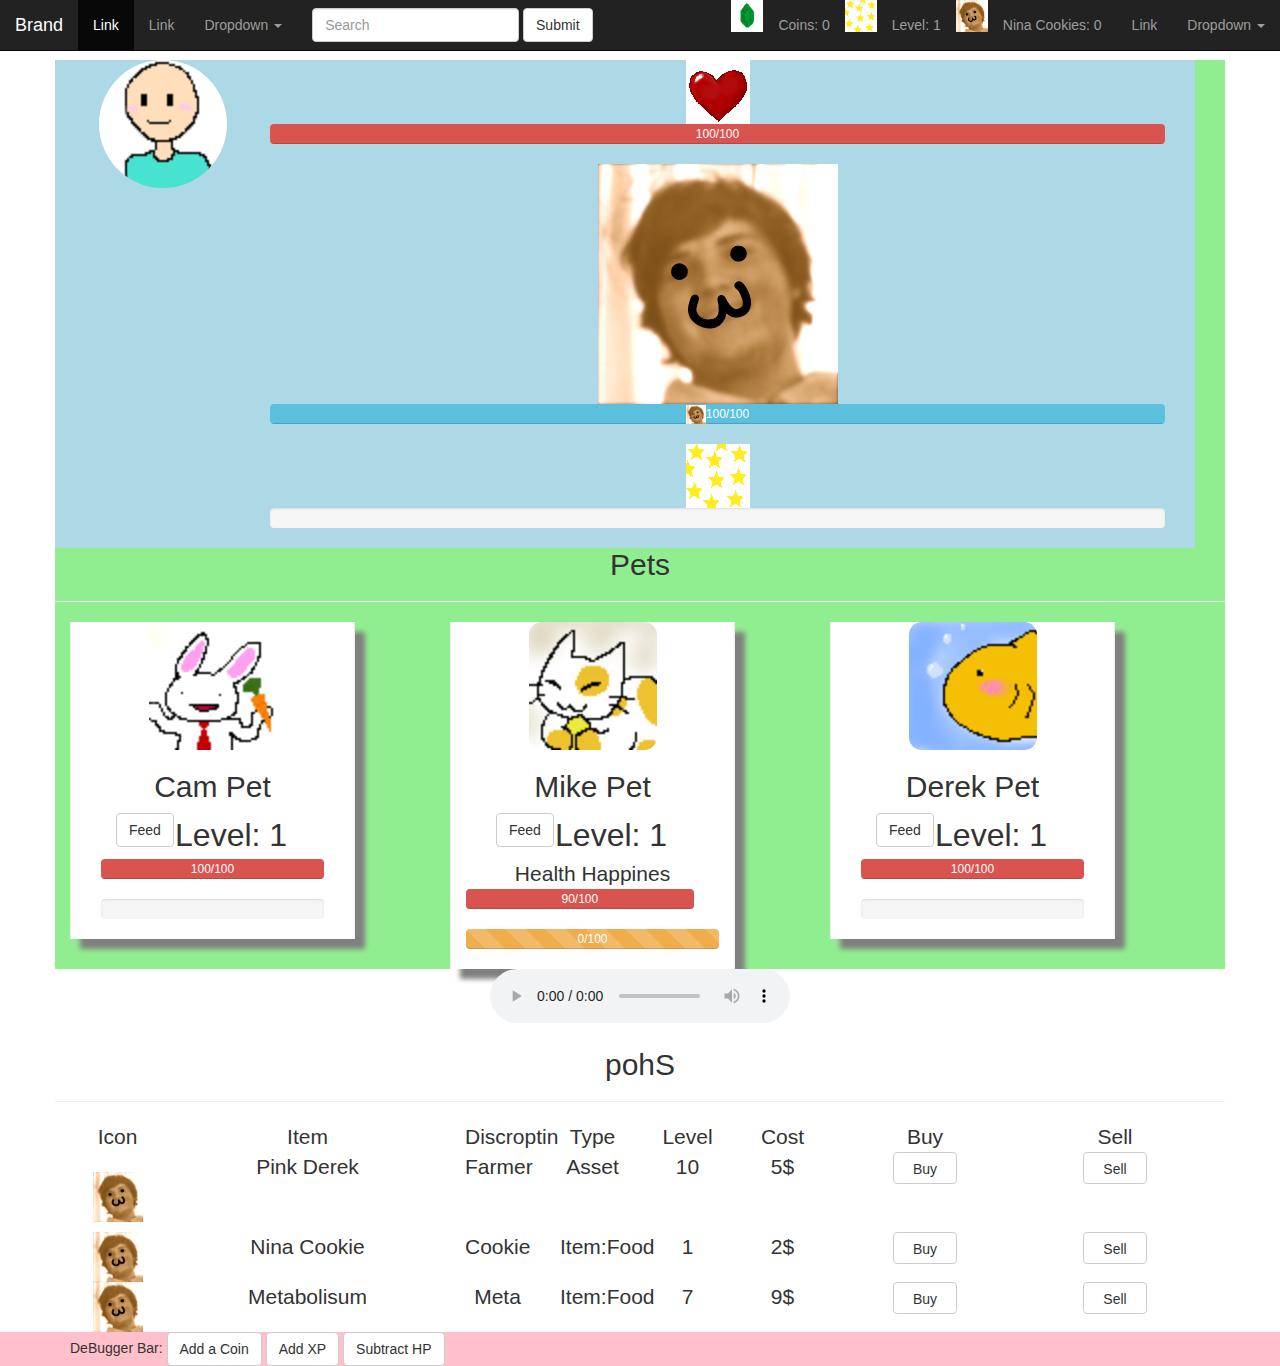
==== PieWebRPG-master/public/index.html @ 2f2db0a9 "Toon to Pie, new version" ====
<!DOCTYPE html>
<html>
	<head>
		<title>TBD Web RPG</title>
		<meta name = "viewport" content="width=device-width, initial-scale=1.0">
		<link href = "css/bootstrap.min.css" rel = "stylesheet" type="text/css">
		<link href = "css/styles.css" rel = "stylesheet" type="text/css">
	</head>

	<body>
		<nav class="navbar navbar-inverse navbar-fixed-top">
			<div class="container-fluid">
				<div class="navbar-header">
					<button type="button" class="navbar-toggle collapsed" data-toggle="collapse" data-target="#bs-example-navbar-collapse-1" aria-expanded="false">
						<span class="sr-only">Toggle navigation</span>
						
						<span class="icon-bar"></span>
						
						<span class="icon-bar"></span>
						
						<span class="icon-bar"></span>
					</button>
					
					<a class="navbar-brand" href="#">Brand</a>
				</div>

				<div class="collapse navbar-collapse" id="bs-example-navbar-collapse-1">
					<ul class="nav navbar-nav">
						<li class="active"><a href="#">Link <span class="sr-only">(current)</span></a></li>
						
						<li><a href="">Link</a></li>
						
						<li class="dropdown">
							<a href="#" class="dropdown-toggle" data-toggle="dropdown" role="button" aria-haspopup="true" aria-expanded="false">Dropdown <span class="caret"></span></a>
							<ul class="dropdown-menu">
								<li><a href="#">Action</a></li>
								
								<li><a href="#">Another action</a></li>
								
								<li><a href="#">Something else here</a></li>
								
								<li role="separator" class="divider"></li>
								
								<li><a href="#">Separated link</a></li>
								
								<li role="separator" class="divider"></li>
								
								<li><a href="#">One more separated link</a></li>
							</ul>
						</li>
					</ul>
					<form class="navbar-form navbar-left" role="search">
						<div class="form-group">
							<input type="text" class="form-control" placeholder="Search">
						</div>
						
						<button type="submit" class="btn btn-default">Submit</button>
					</form>
					<ul class="nav navbar-nav navbar-right">
						<li><img class=" img-responsive navBarStatIcons" src="img/staticon/coin.png"></img></li>

						<li><a class="" id="coin">Coins: 0</a></li>

						<li><img class=" img-responsive navBarStatIcons" src="img/staticon/exp.png"></img></li>

						<li><a class="" id="level">Level: 1</a></li>

						<li><img class=" img-responsive navBarStatIcons" src="img/item/food/food1.png"></img></li>

						<li><a class="" id="NinaCookie">Nina Cookies: 0</a></li>

						<li><a href="http://24.media.tumblr.com/tumblr_mdcyicRSCh1r84nrbo2_400.gif">Link</a></li>
						
						<li class="dropdown">
							<a href="#" class="dropdown-toggle" data-toggle="dropdown" role="button" aria-haspopup="true" aria-expanded="false">Dropdown <span class="caret"></span></a>
							
							<ul class="dropdown-menu">
								<li><a href="#">Action</a></li>
								
								<li><a href="#">Another action</a></li>
								
								<li><a href="#">Something else here</a></li>
								
								<li role="separator" class="divider"></li>
								
								<li><a href="#">Separated link</a></li>
							</ul>
						</li>
					</ul>
				</div>
			</div>
		</nav>

		<center>
			<div class="container" style="padding-top:60px">
				<div class="row playerBar col-md-12">
					<div class="col-md-2">
						<img class="shapeCircle" src="img/avatar/avatar1.png" alt="Avatar Icon" style="Width:128px;Height:128px;"></img>
					</div>

					<div class="col-md-10">

						<img class=" img-responsive" src="img/staticon/heart.png"></img>

						<div class="progress">

							<div class="progress-bar progress-bar-danger" role="progressbar" aria-valuenow="0" aria-valuemin="0" aria-valuemax="100" id="hpBar" style="width: 100%">100/100</div>
						</div>

						<img class=" img-responsive" src="img/staticon/mana.png"></img>

						<div class="progress">

							<div class="progress-bar progress-bar-info" role="progressbar" aria-valuenow="0" aria-valuemin="0" aria-valuemax="100" id="manaBar" style="width: 100%"><img class="imgtemp" src="img/staticon/mana.png" ></img>100/100</div>
						</div>

						<img class=" img-responsive" src="img/staticon/exp.png"></img>

						<div class="progress">

							<div class="progress-bar progress-bar-success" role="progressbar" aria-valuenow="0" aria-valuemin="0" aria-valuemax="100" id="xpBar" style="width: 0%"></div>
						</div>

					</div>
				</div>

				<div class="row pets">
					<h2>Pets</h2>

					<hr></hr>

					<div class="col-md-12">

						<div class="petBorder col-md-3">
							<img class=" peticon img-responsive" src="img/pet/pet1.png"></img>

							<h2>Cam Pet</h2>
							
							<div class="col-md-12">
								<div class="col-md-2">
									<button type="button" class="btn btn-default feedNinaCookie" onclick="feedNinaCookie()">Feed</button>
								</div>
								<div class="petLevel col-md-10" id="petCamLevel">
									Level: 1
								</div>
							</div>

							<div class="col-md-12">
								<div class="progress">
									<div class="progress-bar progress-bar-danger" role="progressbar" aria-valuenow="0" aria-valuemin="0" aria-valuemax="100" id="hpBar" style="width: 100%">100/100</div>
								</div>

								<div class="progress">
									<div class="progress-bar progress-bar-success" role="progressbar" aria-valuenow="0" aria-valuemin="0" aria-valuemax="100" id="xpBar" style="width: 0%"></div>
								</div>
							</div>
						</div>

						<div class="col-md-1"></div>

						<div class="petBorder example col-md-3">
							<img class=" peticon gthack imgMikePet img-responsive" src="img/pet/pet2.png"></img>

							<h2>Mike Pet</h2>
							
							<div class="col-md-12">
								<div class="col-md-2">
									<button type="button" class="btn btn-default feedNinaCookie" onclick="feedMikePet()">Feed</button>
								</div>
								<div class="petLevel col-md-10" id="levelMikePet">
									Level: 1
								</div>
							</div>

							Health

							<div class="col-md-12 progress progress-bar progress-bar-danger" role="progressbar" aria-valuenow="0" aria-valuemin="0" aria-valuemax="100" id="hpMikePet" style="width: 100%">100/100</div>
							

							Happines

							<div class="col-md-12 progress progress-bar progress-bar-warning progress-bar-striped active" role="progressbar" aria-valuenow="0" aria-valuemin="0" aria-valuemax="100" id="happyBarMikePet" style="width: 100%">0/100</div>
							
						</div>

						<div class="col-md-1"></div>
						<div class="petBorder col-md-3">
							<img class="peticon img-responsive" src="img/pet/pet3.png"></img>

							<h2>Derek Pet</h2>
							
							<div class="col-md-12">
								<div class="col-md-2">
									<button type="button" class="btn btn-default feedNinaCookie" onclick="feedNinaCookie()">Feed</button>
								</div>
								<div class="petLevel col-md-10" id="petCamLevel">
									Level: 1
								</div>
							</div>

							<div class="col-md-12">
								<div class="progress">
									<div class="progress-bar progress-bar-danger" role="progressbar" aria-valuenow="0" aria-valuemin="0" aria-valuemax="100" id="hpBar" style="width: 100%">100/100</div>
								</div>

								<div class="progress">
									<div class="progress-bar progress-bar-success" role="progressbar" aria-valuenow="0" aria-valuemin="0" aria-valuemax="100" id="xpBar" style="width: 0%"></div>
								</div>
							</div>
						</div>

					</div>

				</div>

				<audio controls>
					<source src="img/test.mp3" type="audio/mpeg">
					
					<bdo dir="rtl" >Your browser does not support the audio tag.</bdo>
				</audio>

				<div class="row">
					<div class="shop">
						<h2><bdo dir='rtl' >Shop</bdo></h2>

						<hr></hr>

						<div class="col-md-12">
							<div class="col-md-1">Icon</div>
							<div class="col-md-3">Item</div>
							<div class="col-md-1">Discroptin</div>
							<div class="col-md-1">Type</div>
							<div class="col-md-1">Level</div>
							<div class="col-md-1">Cost</div>
							<div class="col-md-2">Buy</div>
							<div class="col-md-2">Sell</div>
						</div>

						<div class="col-md-12">
							<div class="col-md-1">
								<img class="h2 " src="img/item/food/food1.png" alt="Derek Pet" style="Width:50px;Height:50px;"></img>
							</div>
							<div class="col-md-3">Pink Derek</div>
							<div class="col-md-1">Farmer</div>
							<div class="col-md-1">Asset</div>
							<div class="col-md-1">10</div>
							<div class="col-md-1">5$</div>
							<div class="col-md-2">
								<button type="button" class="btn btn-default" onclick="buyDerekPet()">Buy</button>
							</div>
							<div class="col-md-2">
								<button type="button" class="btn btn-default" onclick="buyMikePet()">Sell</button>
							</div>
						</div>

						<div class="col-md-12">
							<div class="col-md-1">
								<img class="" id="lolhi" src="img/item/food/food2.png" alt="ItemFoodNinaCookie" style="Width:50px;Height:50px;"></img>
							</div>
							<div class="col-md-3">Nina Cookie</div>
							<div class="col-md-1">Cookie</div>
							<div class="col-md-1">Item:Food</div>
							<div class="col-md-1">1</div>
							<div class="col-md-1">2$</div>
							<div class="col-md-2">
								<button type="button" class="btn btn-default" onclick="buyItemFoodNinaCookie()">Buy</button>
							</div>
							<div class="col-md-2">
								<button type="button" class="btn btn-default" onclick="sellItemFoodNinaCookie()">Sell</button>
							</div>
						</div>

						<div class="col-md-12">
							<div class="col-md-1">
								<img class="" src= "img/item/food/food3.png" alt="ItemFoodNinaCookie" style="Width:50px;Height:50px;"></img>
							</div>
							<div class="col-md-3">Metabolisum</div>
							<div class="col-md-1">Meta</div>
							<div class="col-md-1">Item:Food</div>
							<div class="col-md-1">7</div>
							<div class="col-md-1">9$</div>
							<div class="col-md-2">
								<button type="button" class="btn btn-default" onclick="buyItemFoodNinaCookie()">Buy</button>
							</div>
							<div class="col-md-2">
								<button type="button" class="btn btn-default" onclick="sellItemFoodNinaCookie()">Sell</button>
							</div>
						</div>
					</div>
				</div>
			</div>
		</center>

		<footer class="footer">
			<div class="container">
				<div class="test-buttons">
					DeBugger Bar:  
					<button type="button" class="btn btn-default" onclick="addCoin()">Add a Coin</button>
					<button type="button" class="btn btn-default" onclick="addXp()">Add XP</button>
					<button type="button" class="btn btn-default" onclick="subHp()">Subtract HP</button>
				</div>
			</div>
		</footer>

		<script src = "js/test.js"></script>
		<script src = "http://ajax.googleapis.com/ajax/libs/jquery/1.10.2/jquery.min.js"></script>
		<script src = "js/bootstrap.js"></script>
	</body>
<html>
---- PieWebRPG-master/public/css/styles.css ----
body{

	margin:0px;
	background-image: "img/item/food/food1.png";
	background-size: cover;


}


.shop{
	font-size: 21px;
}
.shop button{

	width: 64px;
	height: 32px;

}

h2123123123123123 {
    
    
    -webkit-transition: width 2s; /* For Safari 3.1 to 6.0 */
    transition: width 2s;
}

h2123123123123:hover {
    width: 300px;
}


.gthack {
    width: 100px;
    height: 100px;
    background-color:rgba(255,255,255,.5);
    color: red;
    opacity: hpMikePet;
    position: relative;
    -webkit-animation-name: example; /* Chrome, Safari, Opera */
    -webkit-animation-duration: 4s; /* Chrome, Safari, Opera */
    animation-name: spinIn10;
    animation-duration: 2s;
    animation-iteration-count: infinite;

}

/* Chrome, Safari, Opera */
@-webkit-keyframes example {
    0%   {background-color:red; transform: rotate(0deg); left:10px; top:30px;}
    25%  {background-color:yellow; transform: rotate(90deg); left:30px; top:50px;}
    50%  {background-color:blue; transform: rotate(180deg); left:20px; top:80px;}
    75%  {background-color:green; transform: rotate(270deg); left:23px; top:30px;}
    100% {background-color:red; transform: rotate(360deg); left:60px; top:45px;}
}

/* Standard syntax */
@keyframes example {
    0%   {background-color:red; transform: rotate(0deg); left:10px; top:30px;}
    25%  {background-color:yellow; transform: rotate(90deg); left:30px; top:50px;}
    50%  {background-color:blue; transform: rotate(180deg); left:20px; top:80px;}
    75%  {background-color:green; transform: rotate(270deg); left:23px; top:30px;}
    100% {background-color:red; transform: rotate(360deg); left:60px; top:45px;}
}

@keyframes spinIn10 {
    0%   {background-color:red; transform: rotate(0deg);}
    10%   {background-color:red; transform: rotate(36deg);}
    20%  {background-color:yellow; transform: rotate(72deg);}
    30%  {background-color:blue; transform: rotate(108deg);}
    40%  {background-color:green; transform: rotate(144deg);}
    50% {background-color:red; transform: rotate(180deg);}
    60%   {background-color:red; transform: rotate(216deg);}
    70%  {background-color:yellow; transform: rotate(252deg);}
    80%  {background-color:blue; transform: rotate(288deg);}
    90%  {background-color:green; transform: rotate(324deg);}
    100% {background-color:red; transform: rotate(360deg);}
}



footer{

	background-color: pink;
}
.playerStats{
	font-size: 24px;

}
.playerBar{

	background-color: lightblue;
}
.pets{

	background-color: lightgreen;
	font-size: 21px;
}
.imgtemp{

	width: 20px;
	height: 20px;

}

.shapeCircle{


	border-radius: 50%;

}

.peticon{

	border-radius: 10%;
	width:128px;
	height:128px;

}

.petBorder{

	background-color: white;
	border-left:1px solid #EEEEEE;
	border-right:1px solid #EEEEEE;
	box-shadow: 10px 10px 5px gray;
}
.petLevel{

	font-size: 32px;

}
.rotate90 {
	
    transform: rotate(90deg);
    transform: rotate(330deg);
    animation-duration: 4s;

}
.navBarStatIcons{

	height: 32px;
	width: 32px;


}
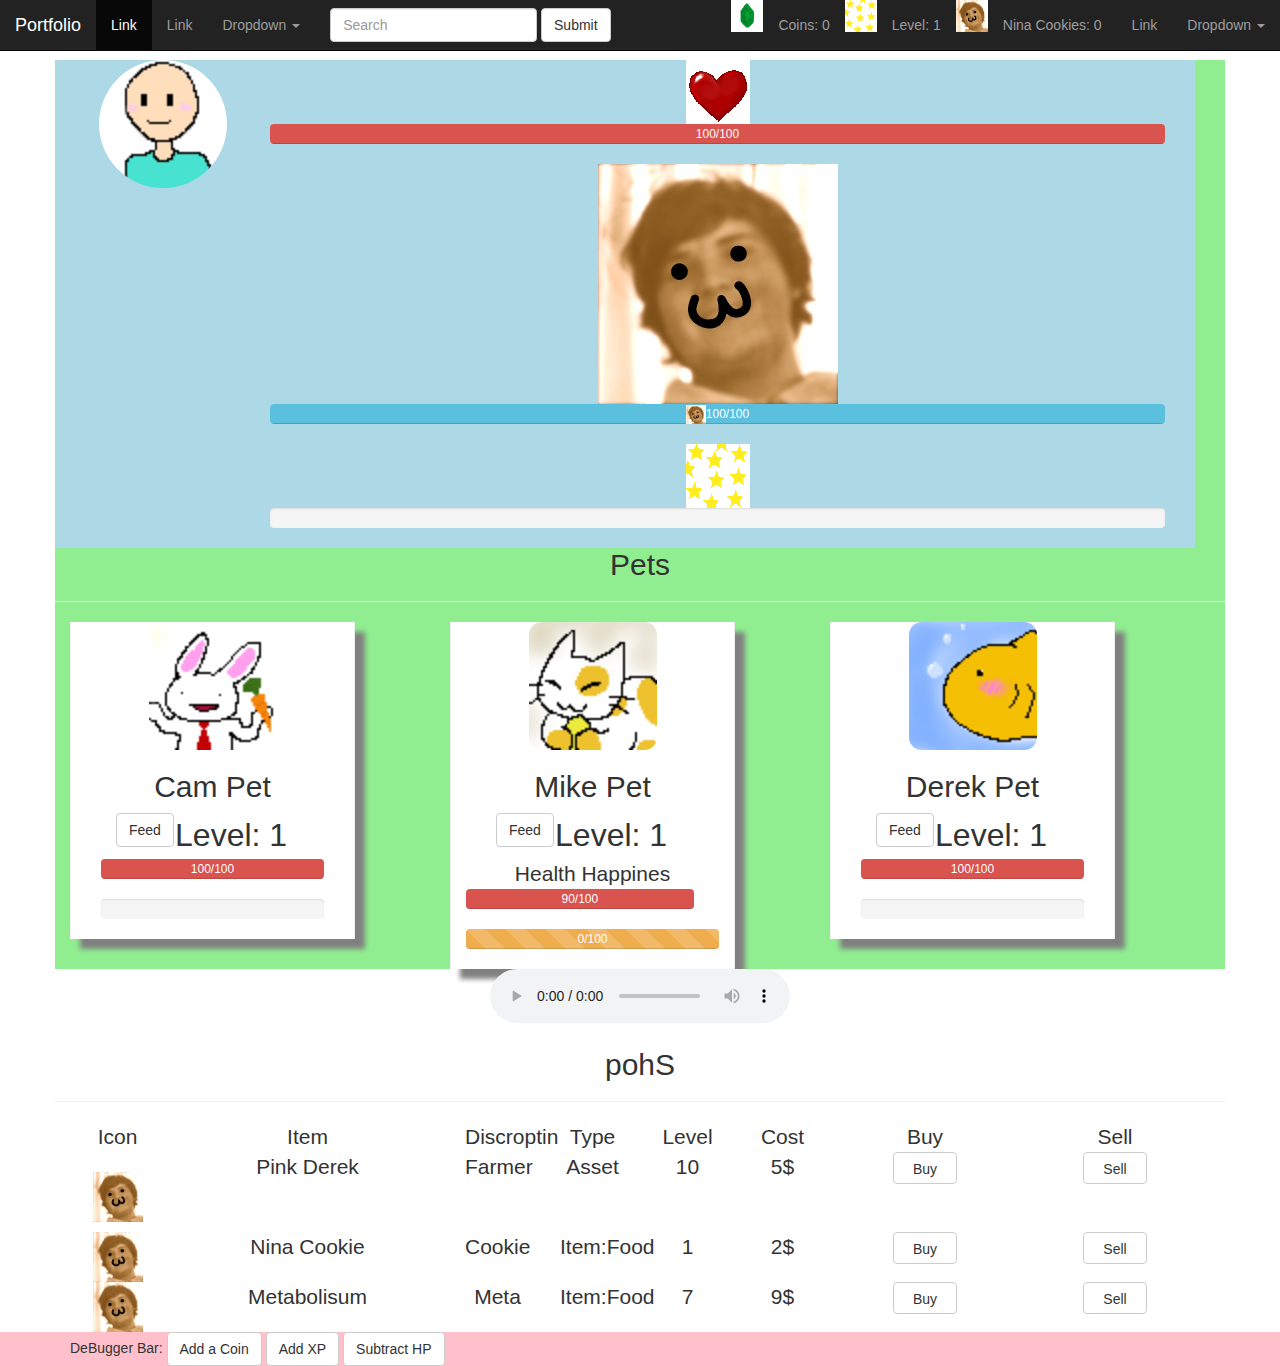
==== commit f287a10d: "removed extra files" ====
--- a/PieWebRPG-master/public/index.html
+++ b/PieWebRPG-master/public/index.html
@@ -21,7 +21,7 @@
 						<span class="icon-bar"></span>
 					</button>
 					
-					<a class="navbar-brand" href="#">Brand</a>
+					<a class="navbar-brand" href="../../index.html">Portfolio</a>
 				</div>
 
 				<div class="collapse navbar-collapse" id="bs-example-navbar-collapse-1">
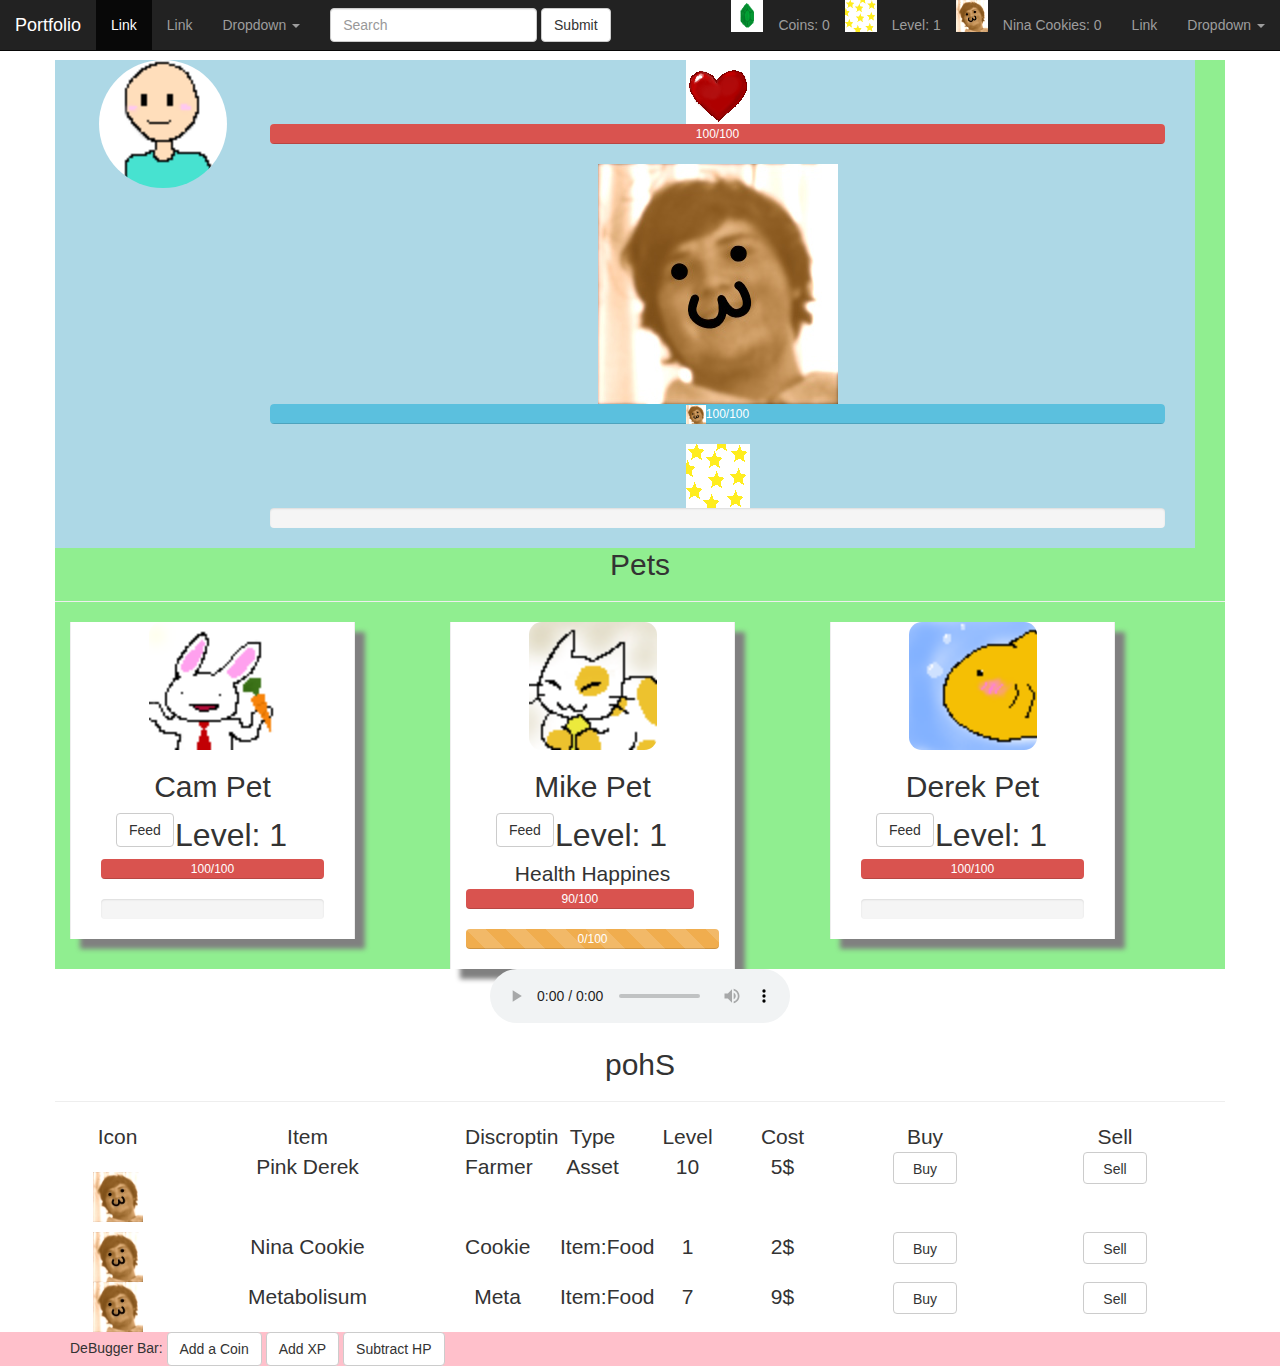
==== commit 33089de5: "Truly endless temmie" ====
--- a/PieWebRPG-master/public/index.html
+++ b/PieWebRPG-master/public/index.html
@@ -1,7 +1,7 @@
 <!DOCTYPE html>
 <html>
 	<head>
-		<title>TBD Web RPG</title>
+		<title>Pie Web PRG</title>
 		<meta name = "viewport" content="width=device-width, initial-scale=1.0">
 		<link href = "css/bootstrap.min.css" rel = "stylesheet" type="text/css">
 		<link href = "css/styles.css" rel = "stylesheet" type="text/css">
@@ -213,8 +213,8 @@
 
 				</div>
 
-				<audio controls>
-					<source src="img/test.mp3" type="audio/mpeg">
+				<audio controls autoplay loop id="myTemmishop">
+					<source src="img/temmishop.mp3" type="audio/mpeg" id="myTemmishop" >
 					
 					<bdo dir="rtl" >Your browser does not support the audio tag.</bdo>
 				</audio>
@@ -305,5 +305,8 @@
 		<script src = "js/test.js"></script>
 		<script src = "http://ajax.googleapis.com/ajax/libs/jquery/1.10.2/jquery.min.js"></script>
 		<script src = "js/bootstrap.js"></script>
+		<script type="text/javascript">
+			var vid = document.getElementById("myTemmishop");
+			vid.loop = true;</script>
 	</body>
 <html>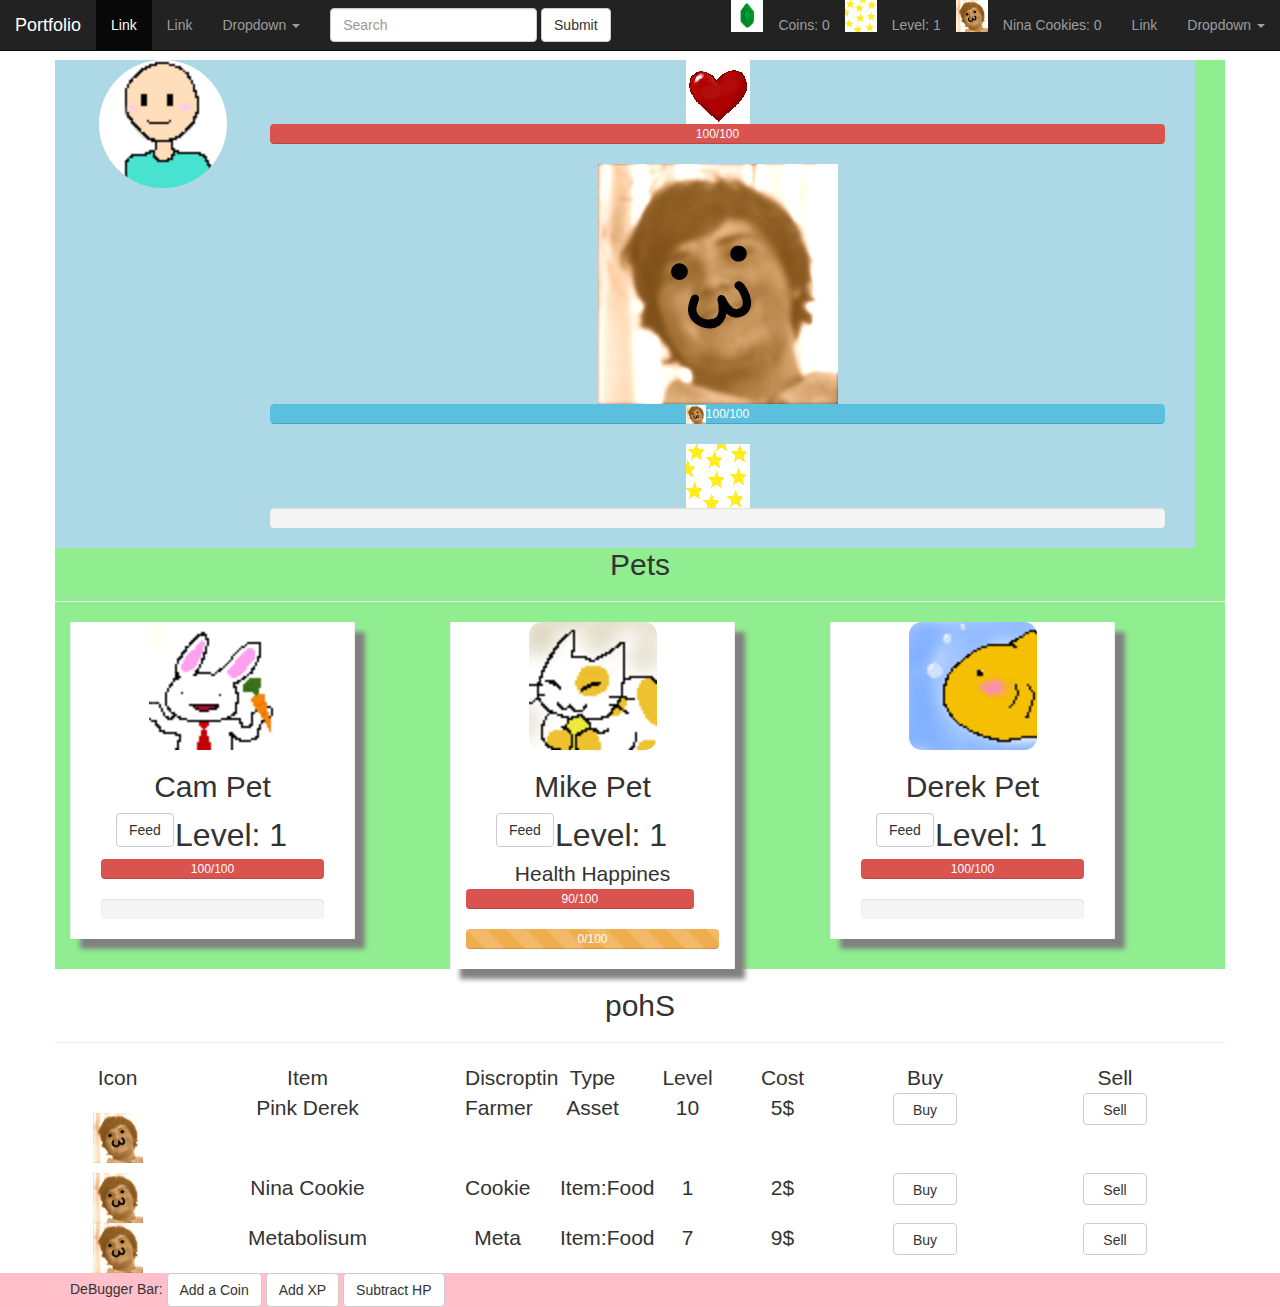
==== commit ea534b01: "Removed controls" ====
--- a/PieWebRPG-master/public/index.html
+++ b/PieWebRPG-master/public/index.html
@@ -213,7 +213,7 @@
 
 				</div>
 
-				<audio controls autoplay loop id="myTemmishop">
+				<audio autoplay loop id="myTemmishop">
 					<source src="img/temmishop.mp3" type="audio/mpeg" id="myTemmishop" >
 					
 					<bdo dir="rtl" >Your browser does not support the audio tag.</bdo>
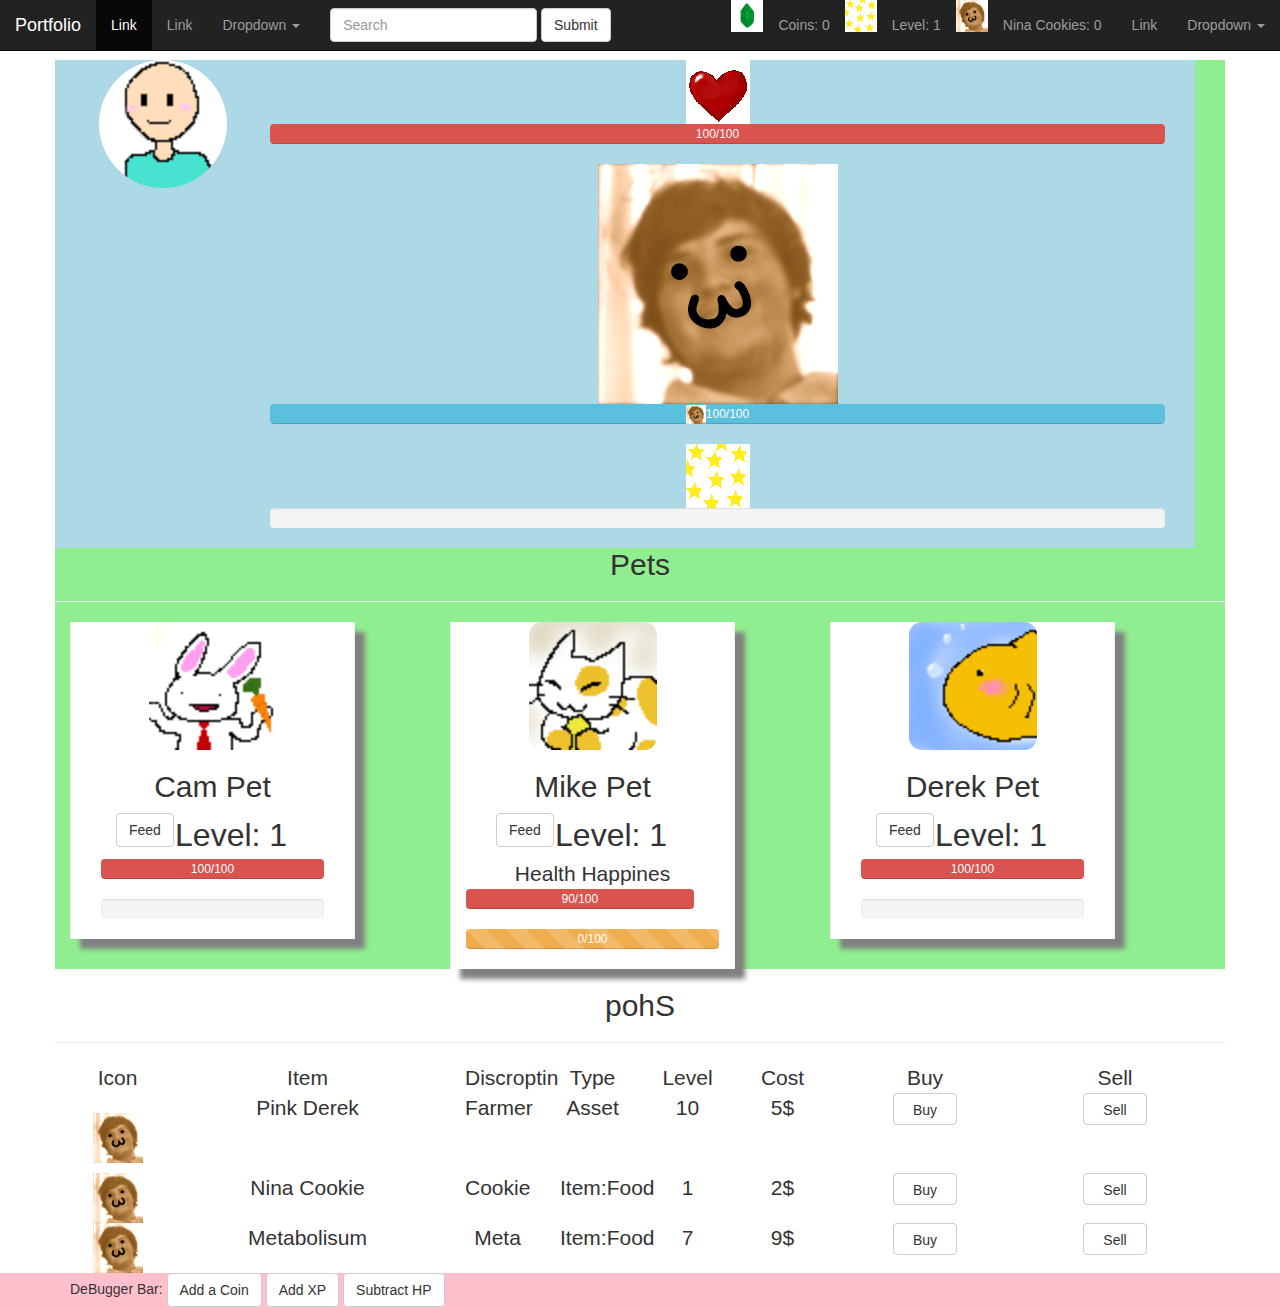
==== commit 946160c5: "Small incomplete update" ====
--- a/PieWebRPG-master/public/index.html
+++ b/PieWebRPG-master/public/index.html
@@ -215,7 +215,6 @@
 
 				<audio autoplay loop id="myTemmishop">
 					<source src="img/temmishop.mp3" type="audio/mpeg" id="myTemmishop" >
-					
 					<bdo dir="rtl" >Your browser does not support the audio tag.</bdo>
 				</audio>
 
